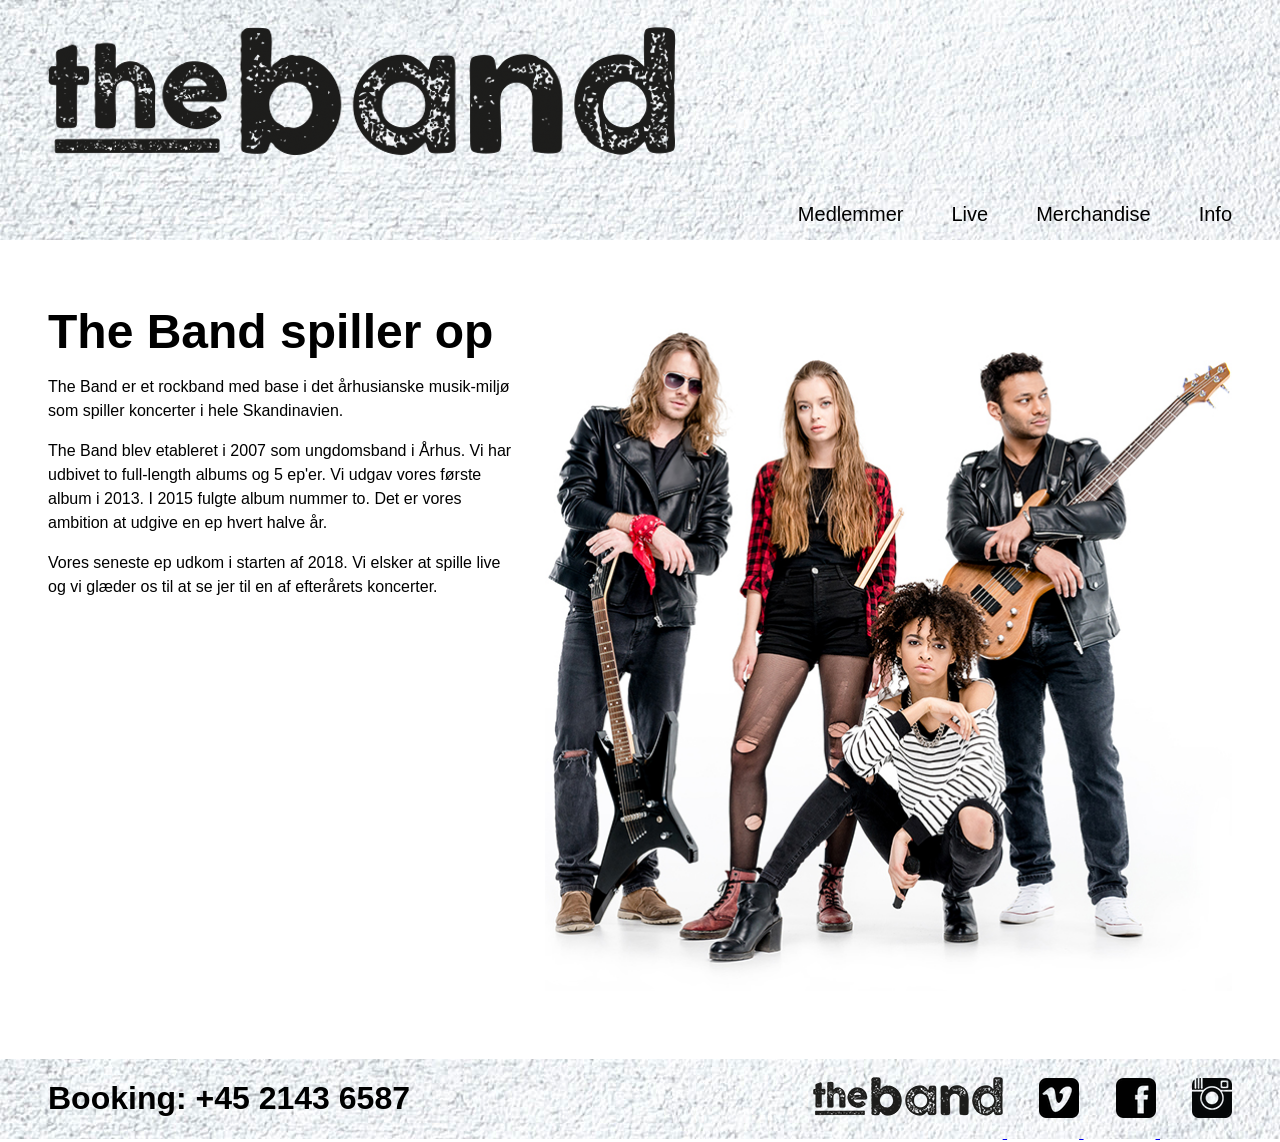
==== index.html @ c32c129a "yes" ====
<!DOCTYPE html>
<html lang="en">
<head>
    <meta charset="UTF-8">
    <meta name="viewport" content="width=device-width, initial-scale=1.0">
    <link rel="stylesheet" href="css/style.css">
    <title>The Band</title>
</head>
<body>
    <div id="wrapper">

        <header>
            <nav>
                <a href="index.html">
                <img src="img/the_band_logo_header.png" alt="The Band - logo">
                </a>
                <ul>
                    <li><a href="medlemmer.html">Medlemmer</a></li>
                    <li><a href="live.html">Live</a></li>
                    <li><a href="merchandise.html">Merchandise</a></li>
                    <li><a href="info.html">Info</a></li>
                </ul>
            </nav>
        </header>

        <main>
            <article>
                <section>
                    <h1>The Band spiller op</h1>
                    <p>The Band er et rockband med base i det århusianske musik-miljø som spiller koncerter i hele Skandinavien.</p>
                    <p>The Band blev etableret i 2007 som ungdomsband i Århus. Vi har udbivet to full-length albums og 5 ep'er. Vi udgav vores første album i 2013. I 2015 fulgte album nummer to. Det er vores ambition at udgive en ep hvert halve år.</p>
                    <p>Vores seneste ep udkom i starten af 2018. Vi elsker at spille live og vi glæder os til at se jer til en af efterårets koncerter.</p>
                </section>
                <figure>
                    <img src="img/theband.jpg" alt="The Band - official picture">
                </figure>
            </article>
        </main>

        <footer>
            <div>
                <h2>Booking: +45 2143 6587</h2>
                <nav class="footernav">
                    <a href="index.html">
                        <img src="img/the_band_logo_footer.png" alt="The Band - logo">
                    </a>
                    <a href="index.html">
                        <img src="img/vimeo-logo-icon.png" alt="The Band på Vimeo">
                    </a>
                    <a href="index.html">
                        <img src="img/facebook-logo-icon.png" alt="The Band på Facebook">
                    </a>
                    <a href="index.html">
                        <img src="img/instagram-logo-icon.png" alt="The Band på Instagram"></a>
                </nav>
            </div>
        </footer>

    </div> <!-- wrapper end -->
</body>
</html>
---- css/style.css ----
html {
    font-family: Arial, Helvetica, sans-serif;
}

body {
    margin: 0;
}

/* -------- text og font -------- */

h1 {
    font-size: 3em;
    margin: 0;
}

h2 {
    font-size: 2em;
}

p {
    line-height: 1.5;
}

/* -------- layout -------- */

header {
    background-image: url('../img/banner.jpg');
    height: 15em;
    background-color: black;
}

header nav {
    width: 74em;
    margin: 0 auto;
}

main {
    max-width: 74em;
    margin: 0 auto;
    padding: 4em 0;
}

footer {
    height: 5em;
    background-image: url('../img/banner_footer.jpg');
}

footer div {
    max-width: 74em;
    height: 100%;
    margin: 0 auto;
    display: flex;
    justify-content: space-between;
    align-items: center;
}

/* -------- navigation -------- */


nav ul {
    padding: 0;
    list-style: none;
    display: flex;
    justify-content: flex-end;
    gap: 3em;
}

nav img {
    margin: 1.25em 0;
}

nav li a {
    font-size: 1.25em;
    text-decoration: none;
    color: black;
}

nav li a:hover {
    color: red;
    text-decoration: underline;
}

/* -------- main content -------- */

article {
    display: flex;
    justify-content: space-between;
}

article section {
    width: 40%;
}

article figure {
    width: 58%;
    margin: 0;
}

article figure.four_pictures {
    display: grid;
    grid-template-columns: 1fr 1fr;
    gap: 1em;
}

article figure img {
    width: 100%;
    height: auto;
}

/* -------- footer content -------- */

footer img {
    margin-left: 32px;
}
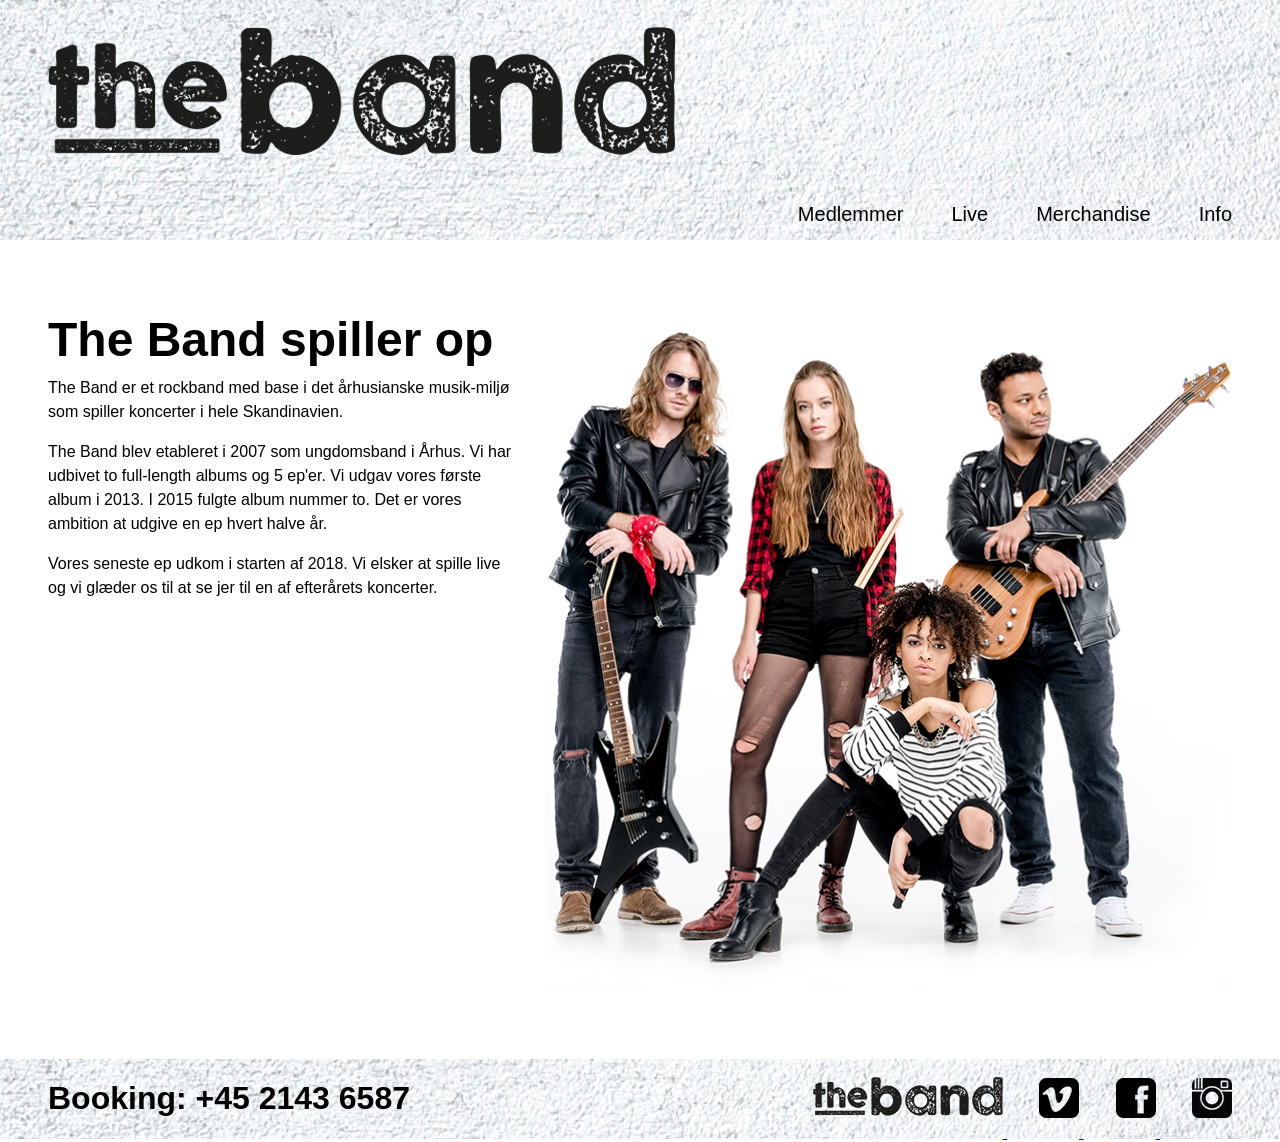
==== commit 04dc2f35: "style changes" ====
--- a/index.html
+++ b/index.html
@@ -24,13 +24,14 @@
         </header>
 
         <main>
-            <article>
+            <article class="article_layout">
                 <section>
                     <h1>The Band spiller op</h1>
                     <p>The Band er et rockband med base i det århusianske musik-miljø som spiller koncerter i hele Skandinavien.</p>
                     <p>The Band blev etableret i 2007 som ungdomsband i Århus. Vi har udbivet to full-length albums og 5 ep'er. Vi udgav vores første album i 2013. I 2015 fulgte album nummer to. Det er vores ambition at udgive en ep hvert halve år.</p>
                     <p>Vores seneste ep udkom i starten af 2018. Vi elsker at spille live og vi glæder os til at se jer til en af efterårets koncerter.</p>
                 </section>
+
                 <figure>
                     <img src="img/theband.jpg" alt="The Band - official picture">
                 </figure>
--- a/css/style.css
+++ b/css/style.css
@@ -1,3 +1,5 @@
+/* #region Default Styling */
+
 html {
     font-family: Arial, Helvetica, sans-serif;
 }
@@ -11,14 +13,22 @@
 h1 {
     font-size: 3em;
     margin: 0;
+    line-height: 1.5;
 }
 
 h2 {
     font-size: 2em;
+    margin: 0;
+}
+
+h3 {
+    font-size: 1.5em;
+    margin: 0;
 }
 
 p {
     line-height: 1.5;
+    margin-top: 0;
 }
 
 /* -------- layout -------- */
@@ -82,27 +92,27 @@
 
 /* -------- main content -------- */
 
-article {
+.article_layout {
     display: flex;
     justify-content: space-between;
 }
 
-article section {
+.article_layout section {
     width: 40%;
 }
 
-article figure {
+.article_layout figure {
     width: 58%;
     margin: 0;
 }
 
-article figure.four_pictures {
+.article_layout  figure.four_pictures {
     display: grid;
     grid-template-columns: 1fr 1fr;
     gap: 1em;
 }
 
-article figure img {
+.article_layout figure img {
     width: 100%;
     height: auto;
 }
@@ -111,4 +121,6 @@
 
 footer img {
     margin-left: 32px;
-}+}
+
+/* #endregion */
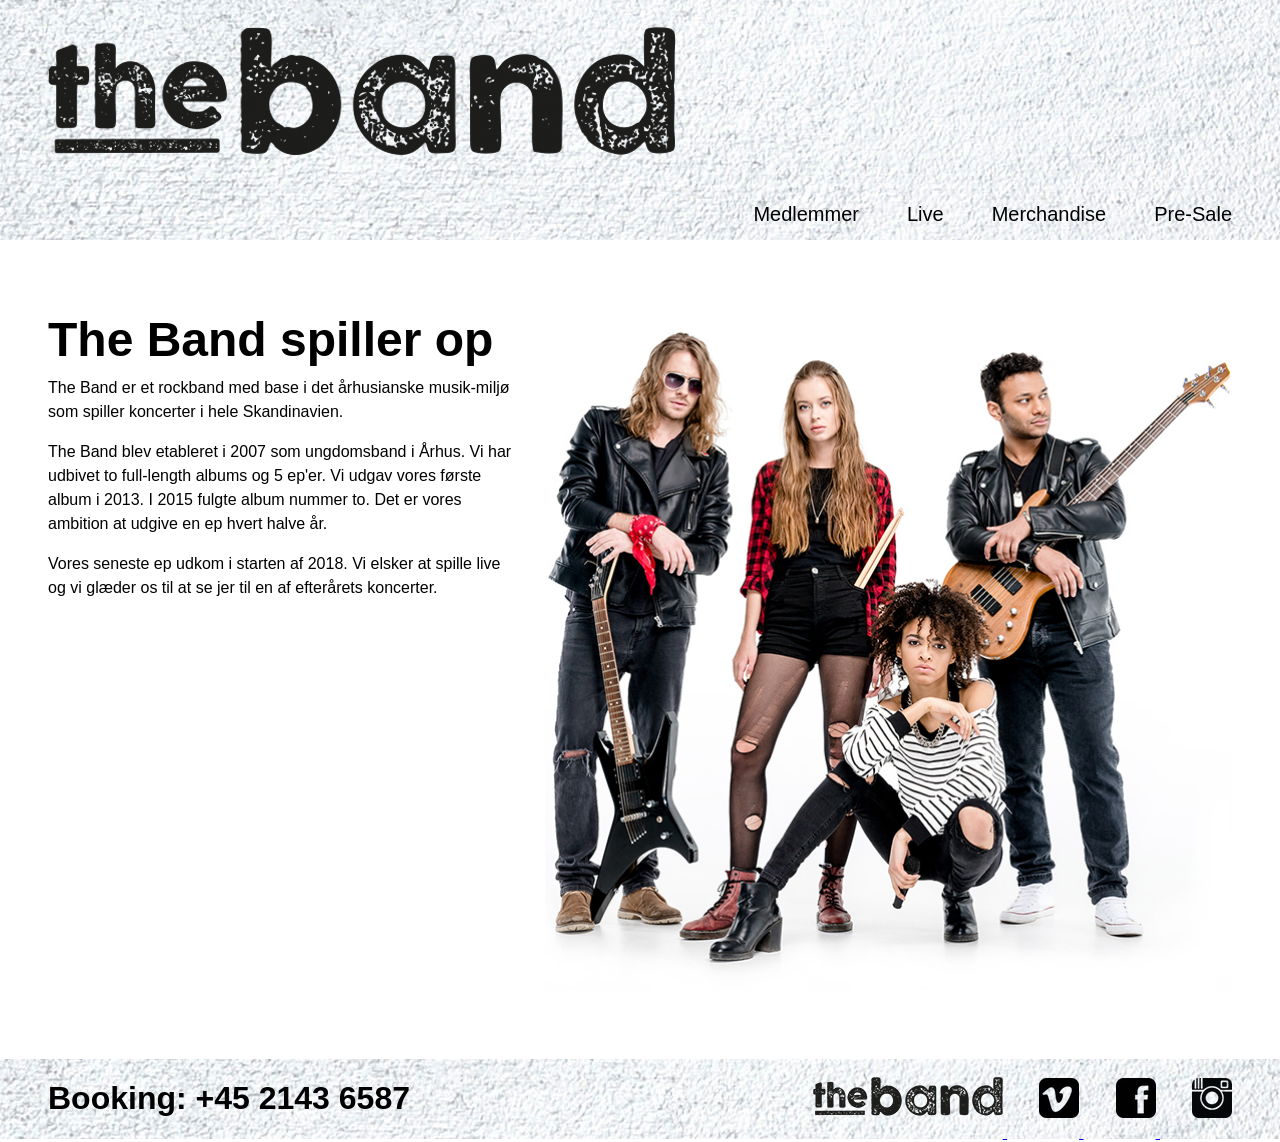
==== commit bdfeb589: "style changes" ====
--- a/index.html
+++ b/index.html
@@ -18,7 +18,7 @@
                     <li><a href="medlemmer.html">Medlemmer</a></li>
                     <li><a href="live.html">Live</a></li>
                     <li><a href="merchandise.html">Merchandise</a></li>
-                    <li><a href="info.html">Info</a></li>
+                    <li><a href="presale.html">Pre-Sale</a></li>
                 </ul>
             </nav>
         </header>
--- a/css/style.css
+++ b/css/style.css
@@ -123,4 +123,36 @@
     margin-left: 32px;
 }
 
+/* #endregion */
+
+/* #region Pre-Sale */
+
+.signup-form {
+    display: flex;
+    flex-direction: column;
+    border: solid 2px black;
+    border-radius: .25em;
+    padding: .5em 1em .5em 1em;
+    gap: 1em;
+    width: 100%;
+
+}
+
+.signup-form label {
+    padding: 2px;
+    display: flex;
+    flex-direction: column;
+}
+
+.signup-form input {
+    padding: .5em;
+    max-width: 60%;
+}
+
+.signup-form button {
+    margin: 0;
+    padding: 0;
+    width: 5em;
+}
+
 /* #endregion */
